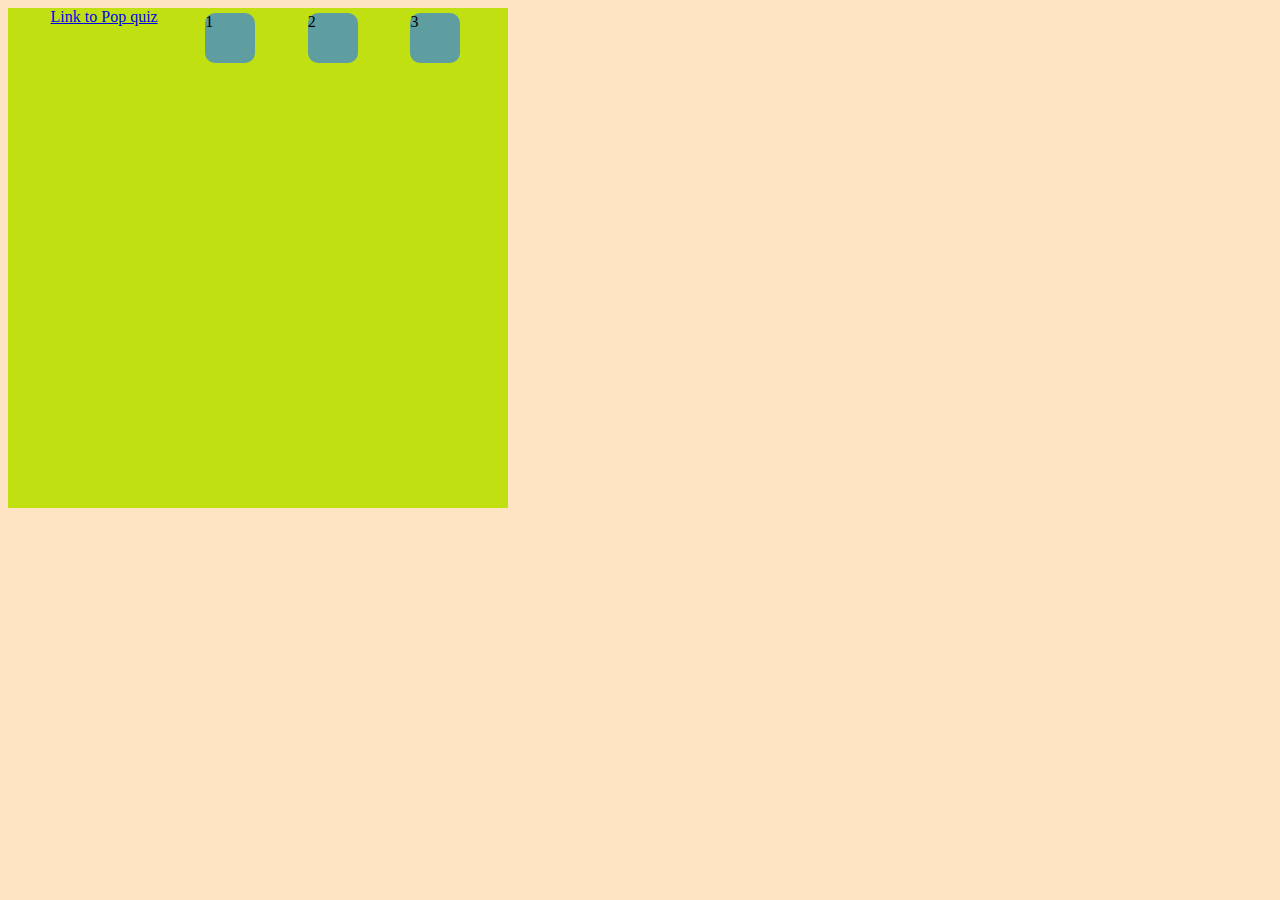
==== flex.html @ b7ea330f "Add all files" ====
<!DOCTYPE html>
<html lang="en">
<head>
    <meta charset="UTF-8">
    <meta name="viewport" content="width=device-width, initial-scale=1.0">
    <title>flexbox</title>
    <link rel="stylesheet" href="flex.css">
</head>
<body>

    <div class="container">
        <a href="quiz.html">Link to Pop quiz</a>
        <div class="item-1">1</div>
        <div class="item-1">2</div>
        <div class="item-1">3</div>
        <!-- <div class="item-1">4</div> -->
    </div>
</body>
</html>
---- flex.css ----
body {
    background-color: bisque;
}

.item-1 {
    width: 50px;
    height: 50px;
    background-color: cadetblue;
    margin: 5px;
    border-radius: 10px;
}

.container {
    width: 500px;
    height: 500px;
    background-color: rgb(193, 224, 17);
    display: flex;
    flex-direction: row;
    /* flex-wrap: wrap; */
    justify-content: space-evenly;
}
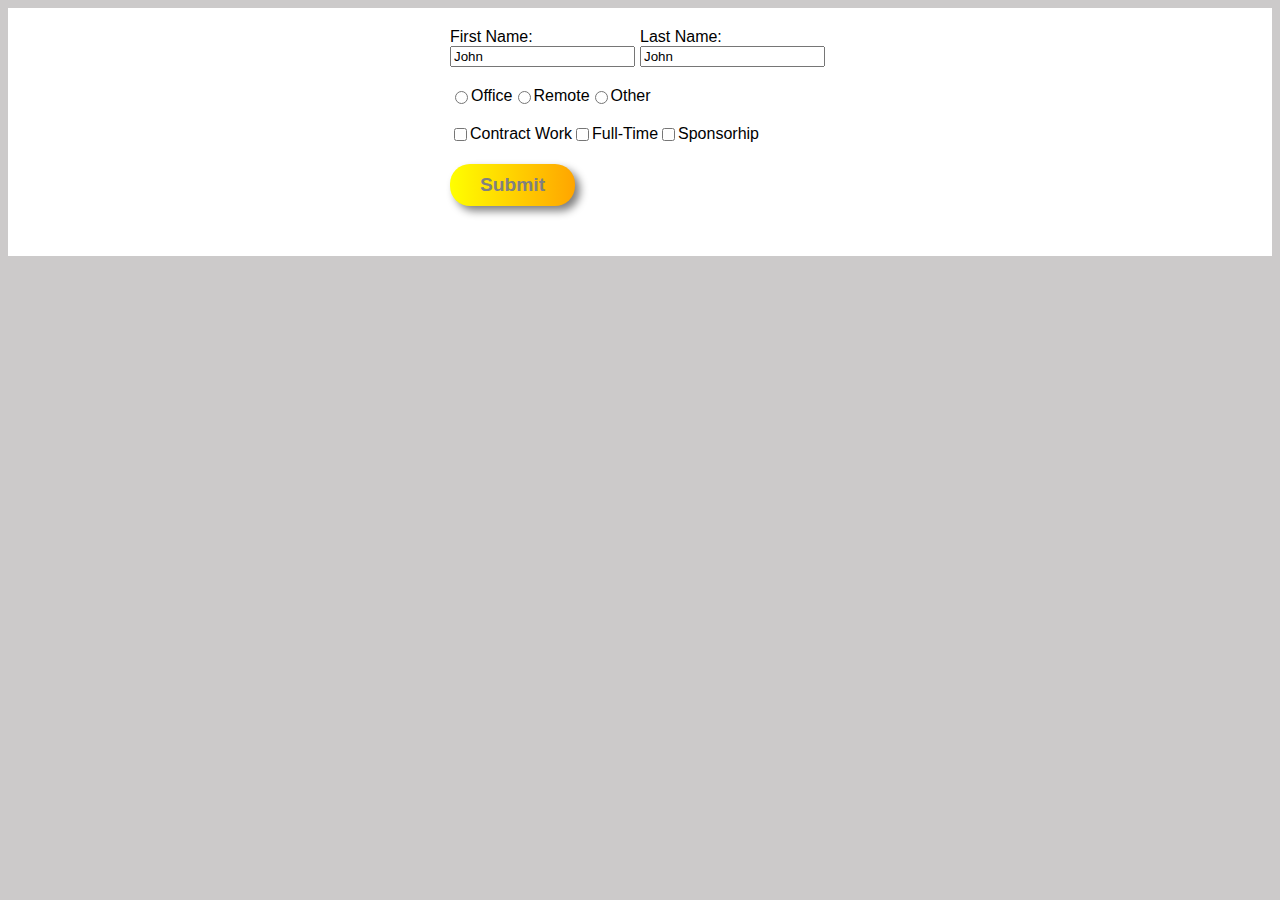
==== commit 88c8b9f8: "Created contact me webpage" ====
--- a/flex.html
+++ b/flex.html
@@ -4,16 +4,42 @@
     <meta charset="UTF-8">
     <meta name="viewport" content="width=device-width, initial-scale=1.0">
     <title>flexbox</title>
-    <link rel="stylesheet" href="flex.css">
+    <link rel="stylesheet" href="style.css">
 </head>
 <body>
 
-    <div class="container">
-        <a href="quiz.html">Link to Pop quiz</a>
-        <div class="item-1">1</div>
-        <div class="item-1">2</div>
-        <div class="item-1">3</div>
-        <!-- <div class="item-1">4</div> -->
-    </div>
+    <section class="done">
+        <form action="/">
+            <div class="input-section">
+                <div class="input-group">
+                    <label for="first-name">First Name: </label>
+                    <input type="text" name="first-name" id="first-name" value="John">
+                </div>
+                <div class="input-group">
+                <label for="last-name">Last Name: </label>
+                <input type="text" name="last-name" id="last-name" value="John">
+                </div>
+            </div>
+
+            <div class="input-section">
+            <input type="radio" name="office-work" id="office-work">
+            <label for=" office ">Office</label>
+            <input type="radio" name="remote" id="remote">
+            <label for=" remote ">Remote</label>
+            <input type="radio" name="other" id="other">
+            <label for=" other ">Other</label>
+            </div>
+
+            <div class="input-section">
+            <input type="checkbox" name="Contract" id="Contract" value="Contract">
+            <label for="Contract">Contract Work</label>
+            <input type="checkbox" name="full-time" id="full-time" value="full-time">
+            <label for="full-time">Full-Time</label>
+            <input type="checkbox" name="sponsorhip" id="sponsorhip" value="sponsorhip">
+            <label for="sponsorhip">Sponsorhip</label>
+            </div>
+            <button>Submit</button>
+        </form>
+    </section>
 </body>
 </html>--- a/style.css
+++ b/style.css
@@ -0,0 +1,166 @@
+body {
+background-color:rgb(204, 202, 202);
+  display: flex;
+  flex-direction: column;
+  font-family: 'Gill Sans', 'Gill Sans MT', Calibri, 'Trebuchet MS', sans-serif;
+}
+
+.hero {
+  /* background-color: crimson; */
+  width: 100%;
+  height: 400px;
+  /* border-radius: 100px; */
+  /* border: dashed;  */
+  margin: 20px 5px;
+  display: flex;
+  justify-content: space-between;
+  flex-wrap: wrap;
+  
+}
+
+.hero-info{
+  /* width: 100%;
+  height: 300px; */
+  /* background-color: blue; */
+  max-width: 500px;
+  margin:50px 20px ;
+}
+
+.hero-picture {
+  width: 600px;
+  margin:50px 20px ;
+}
+
+.style-break {
+  width: 30px;
+  height: 5px;
+  /* background-color: coral; */
+  margin: 20px 5px;
+}
+
+#name {
+  font-size: 40px;
+}
+
+
+.done {
+  background-color: white;
+  width: 100%;
+  /* height: 300px; */
+  /* border-radius: 100px; */
+  /* border: solid rgb(204, 202, 202) 4px; */
+  /* margin: 20px 0; */
+  display: flex;
+  flex-wrap: wrap;
+  justify-content: center;
+  align-items: center;
+
+  
+}
+
+/* header {
+  background-color: rgb(220, 20, 187);
+  width: 100%;
+  height: 200px;
+  /* border-radius: 100px; */
+  /* border: solid rgb(202, 204, 204) 4px;
+  margin-right: 200px;
+} */ 
+
+nav{
+  height: 100px;
+  width: 100%;
+  /* background-color: azure; */
+  display: flex;
+  justify-content: space-between;
+}
+
+.nav-link {
+  display: flex;
+  justify-content: flex-end;
+  list-style-type: none;
+}
+
+li {
+  margin: 15px 5px;
+  text-transform: uppercase;
+}
+
+img {
+  height: 200px;
+  border-radius: 200px; 
+}
+
+.flex-layout {
+  height: 50px;
+  width: 50px;
+  background-color: cadetblue;
+  margin: 10px;
+}
+
+#shadow {
+  box-shadow: 10px 10px 30px orangered;
+} 
+button {
+  border: 0;
+  padding: 10px 30px;
+  background-image:linear-gradient(to right, yellow, orange);
+  font-size: larger;
+  font-weight: bold;
+  border-radius: 20px;
+  color: grey;
+  box-shadow: 5px 5px 8px;
+}
+
+button:hover {
+  background-image:linear-gradient(to right, rgb(78, 78, 9), rgb(161, 110, 13)) ;
+}
+
+a {
+  text-decoration: none;
+  color: black;
+}
+
+a:hover {
+  color: green;
+}
+
+/* .about-me {
+  background-color: white;
+  width: 100%;
+  height: 500px;
+  display: flex;
+  flex-wrap: wrap; 
+  justify-content: space-between;
+  align-items: center; 
+} */
+
+.about-pic {
+  width: 600px;
+  background-color: darkorange;
+  margin: 10px;
+   display: flex; 
+  justify-content: space-evenly; 
+}
+
+.about-text {
+  max-width: 500px;
+  background-color: darkorchid;
+  margin: 5px 60px;
+
+}
+
+form{
+  margin: 0 0 50px 0;
+}
+
+.input-section {
+  margin: 20px 0;
+  display: flex;
+}
+
+.input-group {
+  display: flex;
+  flex-direction: column;
+  margin: 0 5px 0 0;
+}